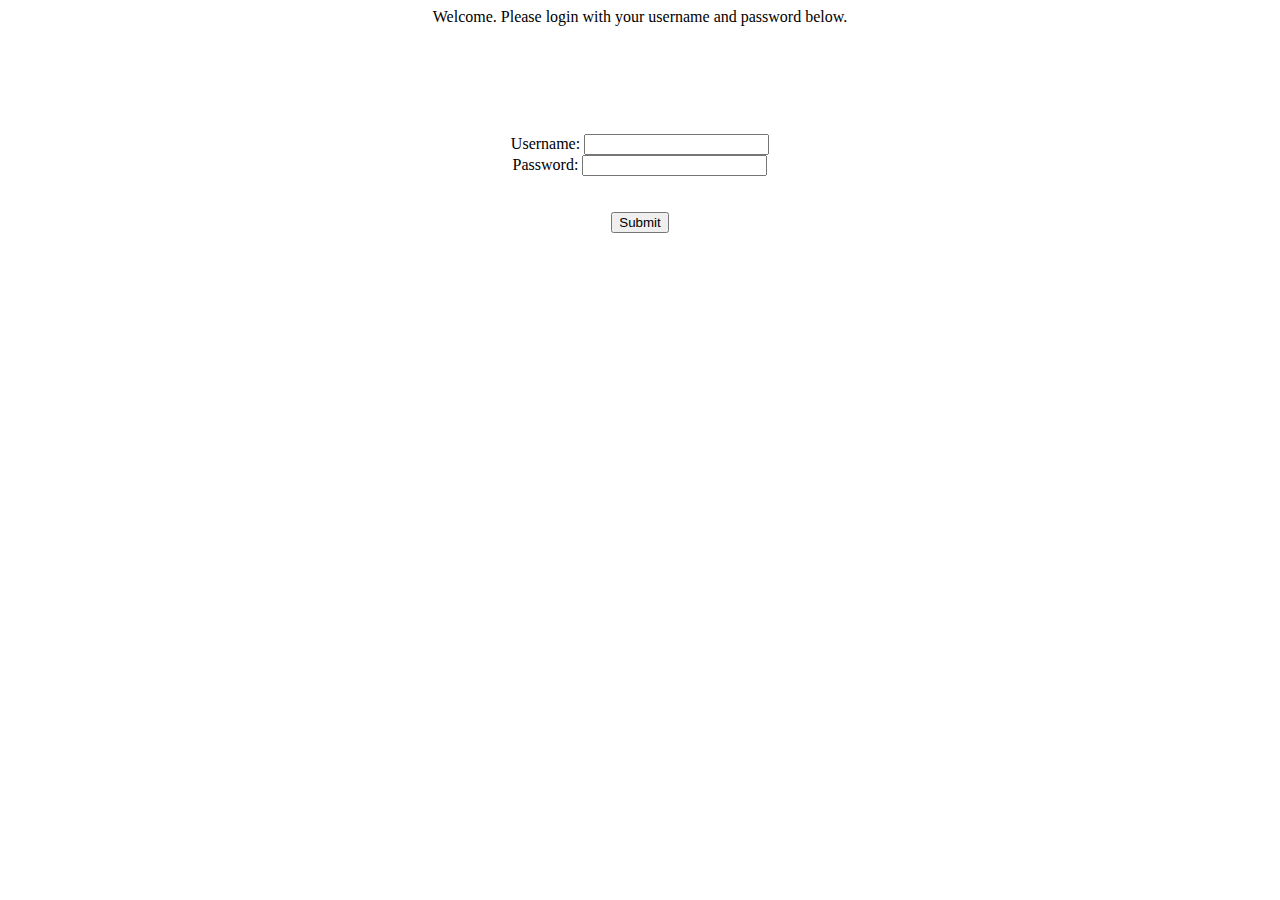
==== login.html @ 2402aef4 "Adding Gene's code" ====
<html>
<title>Engineers without borders</title>
<body>

<CENTER> Welcome.  Please login with your username and password below.<br> 
<br><br><br><br><br><br>
<form action="login.php" method="post">
Username: <input type="text" name="username"><br>
Password: <input type="text" name="password"><br> 
<br><br>
<input type="submit"></CENTER>
</form>

</body>
</html>
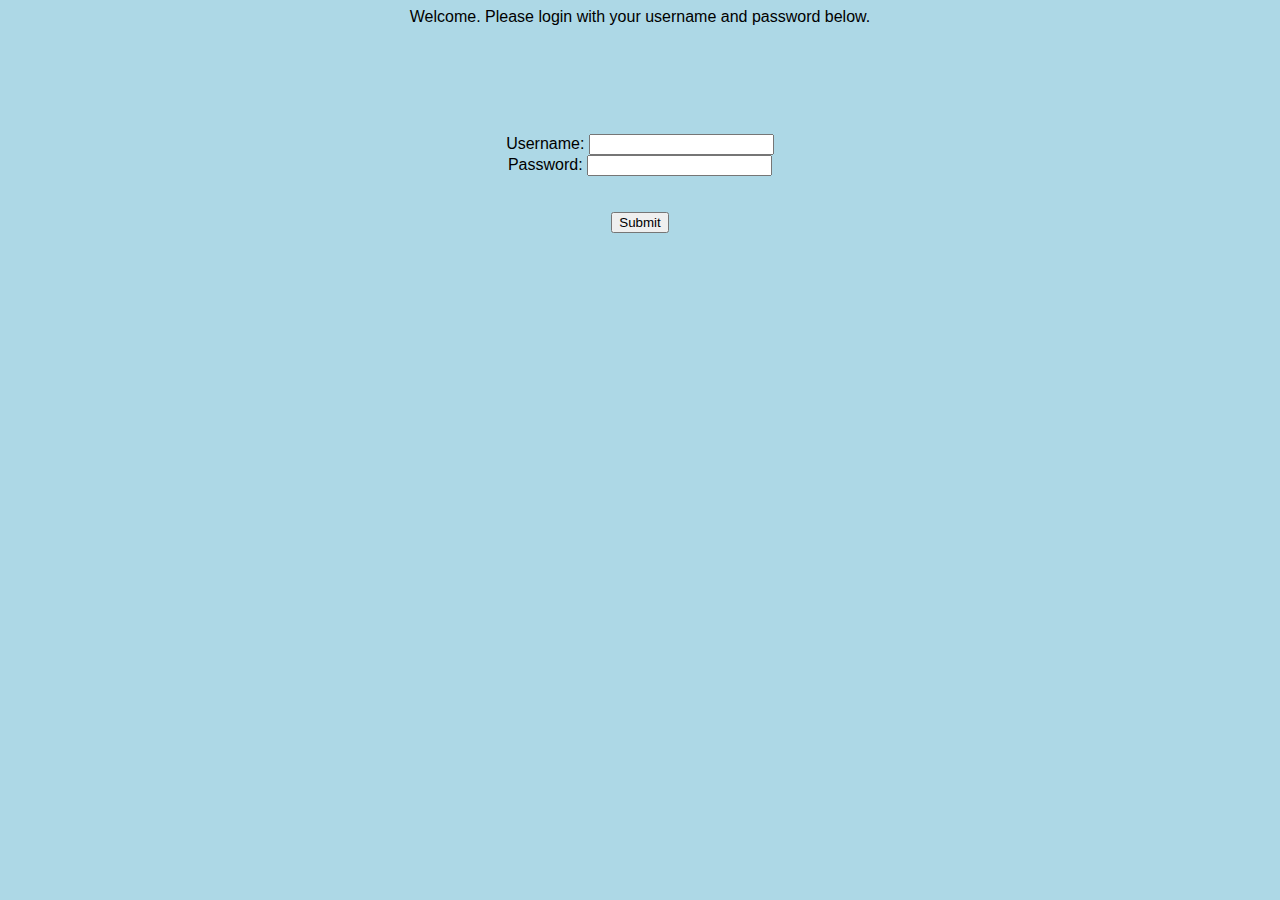
==== commit a41f4162: "fixed broken link" ====
--- a/login.html
+++ b/login.html
@@ -1,5 +1,6 @@
 <html>
 <title>Engineers without borders</title>
+<link rel="stylesheet" href="project.css" />
 <body>
 
 <CENTER> Welcome.  Please login with your username and password below.<br> 
--- a/project.css
+++ b/project.css
@@ -0,0 +1,13 @@
+/* CSS for HTML used by index.php and other
+ PHP files' HTML output
+*/
+
+body {
+	background-color: lightblue;
+	font-family: Verdana, Arial, "Times New Roman";
+	font-size: 12pt;
+}
+
+table {
+	border: none;
+}